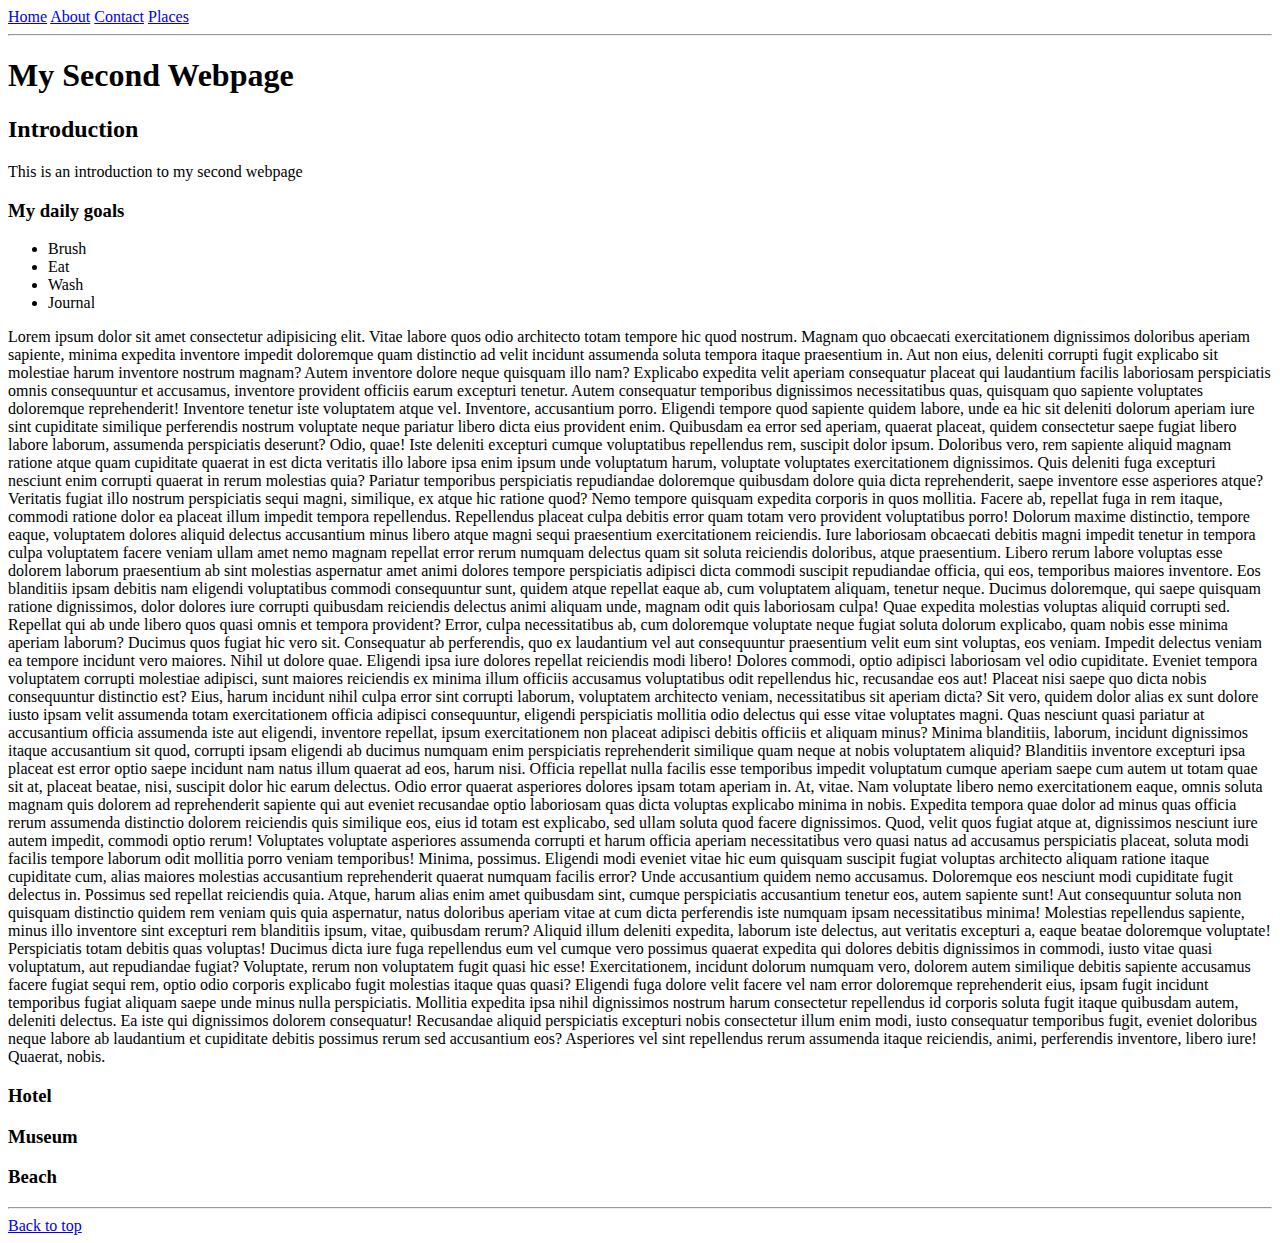
==== index.html @ 7eac5df8 "init" ====
<!DOCTYPE html>
<html lang="en">
    <head>
        <meta charset="UTF-8">
        <meta name="description" content="">

        <title>My Second Webpage</title>
        <link rel="stylesheet" href="main.css">

    </head>

    <body>
        <header>
            <nav>
                <a href="index.html">Home</a>
                <a href="about.html">About</a>
                <a href="contact.html">Contact</a>
                <a href="#rogers-center">Places</a>
            </nav>
            <hr>
            <h1>My Second Webpage</h1>
            </header>

            <main>
                <article>
                    <h2>Introduction</h2>
                    <p>This is an introduction to my second webpage</p>
                    
                    <section>
                        <h3>My daily goals</h3>
                        <ul>
                            <li>Brush</li>
                            <li>Eat</li>
                            <li>Wash</li>
                            <li>Journal</li> 
                           
                        </ul>
                        <p>Lorem ipsum dolor sit amet consectetur adipisicing elit. Vitae labore quos odio architecto totam tempore hic quod nostrum. Magnam quo obcaecati exercitationem dignissimos doloribus aperiam sapiente, minima expedita inventore impedit doloremque quam distinctio ad velit incidunt assumenda soluta tempora itaque praesentium in. Aut non eius, deleniti corrupti fugit explicabo sit molestiae harum inventore nostrum magnam? Autem inventore dolore neque quisquam illo nam? Explicabo expedita velit aperiam consequatur placeat qui laudantium facilis laboriosam perspiciatis omnis consequuntur et accusamus, inventore provident officiis earum excepturi tenetur. Autem consequatur temporibus dignissimos necessitatibus quas, quisquam quo sapiente voluptates doloremque reprehenderit! Inventore tenetur iste voluptatem atque vel. Inventore, accusantium porro. Eligendi tempore quod sapiente quidem labore, unde ea hic sit deleniti dolorum aperiam iure sint cupiditate similique perferendis nostrum voluptate neque pariatur libero dicta eius provident enim. Quibusdam ea error sed aperiam, quaerat placeat, quidem consectetur saepe fugiat libero labore laborum, assumenda perspiciatis deserunt? Odio, quae! Iste deleniti excepturi cumque voluptatibus repellendus rem, suscipit dolor ipsum. Doloribus vero, rem sapiente aliquid magnam ratione atque quam cupiditate quaerat in est dicta veritatis illo labore ipsa enim ipsum unde voluptatum harum, voluptate voluptates exercitationem dignissimos. Quis deleniti fuga excepturi nesciunt enim corrupti quaerat in rerum molestias quia? Pariatur temporibus perspiciatis repudiandae doloremque quibusdam dolore quia dicta reprehenderit, saepe inventore esse asperiores atque? Veritatis fugiat illo nostrum perspiciatis sequi magni, similique, ex atque hic ratione quod? Nemo tempore quisquam expedita corporis in quos mollitia. Facere ab, repellat fuga in rem itaque, commodi ratione dolor ea placeat illum impedit tempora repellendus. Repellendus placeat culpa debitis error quam totam vero provident voluptatibus porro! Dolorum maxime distinctio, tempore eaque, voluptatem dolores aliquid delectus accusantium minus libero atque magni sequi praesentium exercitationem reiciendis. Iure laboriosam obcaecati debitis magni impedit tenetur in tempora culpa voluptatem facere veniam ullam amet nemo magnam repellat error rerum numquam delectus quam sit soluta reiciendis doloribus, atque praesentium. Libero rerum labore voluptas esse dolorem laborum praesentium ab sint molestias aspernatur amet animi dolores tempore perspiciatis adipisci dicta commodi suscipit repudiandae officia, qui eos, temporibus maiores inventore. Eos blanditiis ipsam debitis nam eligendi voluptatibus commodi consequuntur sunt, quidem atque repellat eaque ab, cum voluptatem aliquam, tenetur neque. Ducimus doloremque, qui saepe quisquam ratione dignissimos, dolor dolores iure corrupti quibusdam reiciendis delectus animi aliquam unde, magnam odit quis laboriosam culpa! Quae expedita molestias voluptas aliquid corrupti sed. Repellat qui ab unde libero quos quasi omnis et tempora provident? Error, culpa necessitatibus ab, cum doloremque voluptate neque fugiat soluta dolorum explicabo, quam nobis esse minima aperiam laborum? Ducimus quos fugiat hic vero sit. Consequatur ab perferendis, quo ex laudantium vel aut consequuntur praesentium velit eum sint voluptas, eos veniam. Impedit delectus veniam ea tempore incidunt vero maiores. Nihil ut dolore quae. Eligendi ipsa iure dolores repellat reiciendis modi libero! Dolores commodi, optio adipisci laboriosam vel odio cupiditate. Eveniet tempora voluptatem corrupti molestiae adipisci, sunt maiores reiciendis ex minima illum officiis accusamus voluptatibus odit repellendus hic, recusandae eos aut! Placeat nisi saepe quo dicta nobis consequuntur distinctio est? Eius, harum incidunt nihil culpa error sint corrupti laborum, voluptatem architecto veniam, necessitatibus sit aperiam dicta? Sit vero, quidem dolor alias ex sunt dolore iusto ipsam velit assumenda totam exercitationem officia adipisci consequuntur, eligendi perspiciatis mollitia odio delectus qui esse vitae voluptates magni. Quas nesciunt quasi pariatur at accusantium officia assumenda iste aut eligendi, inventore repellat, ipsum exercitationem non placeat adipisci debitis officiis et aliquam minus? Minima blanditiis, laborum, incidunt dignissimos itaque accusantium sit quod, corrupti ipsam eligendi ab ducimus numquam enim perspiciatis reprehenderit similique quam neque at nobis voluptatem aliquid? Blanditiis inventore excepturi ipsa placeat est error optio saepe incidunt nam natus illum quaerat ad eos, harum nisi. Officia repellat nulla facilis esse temporibus impedit voluptatum cumque aperiam saepe cum autem ut totam quae sit at, placeat beatae, nisi, suscipit dolor hic earum delectus. Odio error quaerat asperiores dolores ipsam totam aperiam in. At, vitae. Nam voluptate libero nemo exercitationem eaque, omnis soluta magnam quis dolorem ad reprehenderit sapiente qui aut eveniet recusandae optio laboriosam quas dicta voluptas explicabo minima in nobis. Expedita tempora quae dolor ad minus quas officia rerum assumenda distinctio dolorem reiciendis quis similique eos, eius id totam est explicabo, sed ullam soluta quod facere dignissimos. Quod, velit quos fugiat atque at, dignissimos nesciunt iure autem impedit, commodi optio rerum! Voluptates voluptate asperiores assumenda corrupti et harum officia aperiam necessitatibus vero quasi natus ad accusamus perspiciatis placeat, soluta modi facilis tempore laborum odit mollitia porro veniam temporibus! Minima, possimus. Eligendi modi eveniet vitae hic eum quisquam suscipit fugiat voluptas architecto aliquam ratione itaque cupiditate cum, alias maiores molestias accusantium reprehenderit quaerat numquam facilis error? Unde accusantium quidem nemo accusamus. Doloremque eos nesciunt modi cupiditate fugit delectus in. Possimus sed repellat reiciendis quia. Atque, harum alias enim amet quibusdam sint, cumque perspiciatis accusantium tenetur eos, autem sapiente sunt! Aut consequuntur soluta non quisquam distinctio quidem rem veniam quis quia aspernatur, natus doloribus aperiam vitae at cum dicta perferendis iste numquam ipsam necessitatibus minima! Molestias repellendus sapiente, minus illo inventore sint excepturi rem blanditiis ipsum, vitae, quibusdam rerum? Aliquid illum deleniti expedita, laborum iste delectus, aut veritatis excepturi a, eaque beatae doloremque voluptate! Perspiciatis totam debitis quas voluptas! Ducimus dicta iure fuga repellendus eum vel cumque vero possimus quaerat expedita qui dolores debitis dignissimos in commodi, iusto vitae quasi voluptatum, aut repudiandae fugiat? Voluptate, rerum non voluptatem fugit quasi hic esse! Exercitationem, incidunt dolorum numquam vero, dolorem autem similique debitis sapiente accusamus facere fugiat sequi rem, optio odio corporis explicabo fugit molestias itaque quas quasi? Eligendi fuga dolore velit facere vel nam error doloremque reprehenderit eius, ipsam fugit incidunt temporibus fugiat aliquam saepe unde minus nulla perspiciatis. Mollitia expedita ipsa nihil dignissimos nostrum harum consectetur repellendus id corporis soluta fugit itaque quibusdam autem, deleniti delectus. Ea iste qui dignissimos dolorem consequatur! Recusandae aliquid perspiciatis excepturi nobis consectetur illum enim modi, iusto consequatur temporibus fugit, eveniet doloribus neque labore ab laudantium et cupiditate debitis possimus rerum sed accusantium eos? Asperiores vel sint repellendus rerum assumenda itaque reiciendis, animi, perferendis inventore, libero iure! Quaerat, nobis.</p>
                    
                    </section>

                    <section id="hotel">
                        <h3>Hotel</h3>                  
                    </section>

                    <section id="museum">
                        <h3>Museum</h3>                  
                    </section>

                    <section id="beach">
                        <h3>Beach</h3>                  
                    </section>

                </article>

            </main>
            <hr>
            <footer>
                <a href="#">Back to top</a>

            </footer>

    </body>

</html>
---- main.css ----
#rogers-center {
    color: beige;
    background-color:brown;
}

#bells-center {
    color: gold;
    background-color: blueviolet;
}
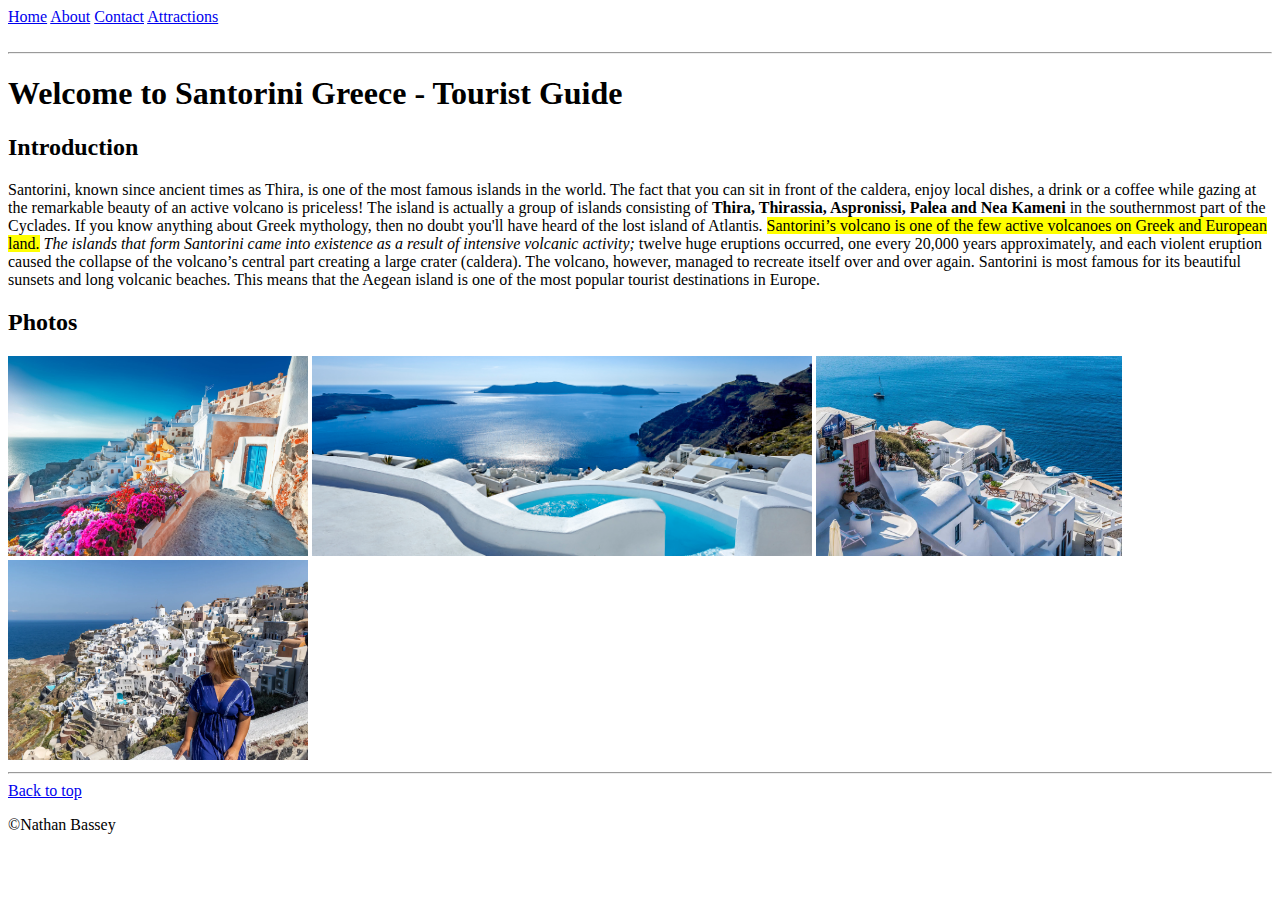
==== commit 99384f98: "Worked on Homepage" ====
--- a/index.html
+++ b/index.html
@@ -1,66 +1,72 @@
-<!DOCTYPE html>
-<html lang="en">
-    <head>
-        <meta charset="UTF-8">
-        <meta name="description" content="">
-
-        <title>My Second Webpage</title>
-        <link rel="stylesheet" href="main.css">
-
-    </head>
-
-    <body>
-        <header>
-            <nav>
-                <a href="index.html">Home</a>
-                <a href="about.html">About</a>
-                <a href="contact.html">Contact</a>
-                <a href="#rogers-center">Places</a>
-            </nav>
-            <hr>
-            <h1>My Second Webpage</h1>
-            </header>
-
-            <main>
-                <article>
-                    <h2>Introduction</h2>
-                    <p>This is an introduction to my second webpage</p>
-                    
-                    <section>
-                        <h3>My daily goals</h3>
-                        <ul>
-                            <li>Brush</li>
-                            <li>Eat</li>
-                            <li>Wash</li>
-                            <li>Journal</li> 
-                           
-                        </ul>
-                        <p>Lorem ipsum dolor sit amet consectetur adipisicing elit. Vitae labore quos odio architecto totam tempore hic quod nostrum. Magnam quo obcaecati exercitationem dignissimos doloribus aperiam sapiente, minima expedita inventore impedit doloremque quam distinctio ad velit incidunt assumenda soluta tempora itaque praesentium in. Aut non eius, deleniti corrupti fugit explicabo sit molestiae harum inventore nostrum magnam? Autem inventore dolore neque quisquam illo nam? Explicabo expedita velit aperiam consequatur placeat qui laudantium facilis laboriosam perspiciatis omnis consequuntur et accusamus, inventore provident officiis earum excepturi tenetur. Autem consequatur temporibus dignissimos necessitatibus quas, quisquam quo sapiente voluptates doloremque reprehenderit! Inventore tenetur iste voluptatem atque vel. Inventore, accusantium porro. Eligendi tempore quod sapiente quidem labore, unde ea hic sit deleniti dolorum aperiam iure sint cupiditate similique perferendis nostrum voluptate neque pariatur libero dicta eius provident enim. Quibusdam ea error sed aperiam, quaerat placeat, quidem consectetur saepe fugiat libero labore laborum, assumenda perspiciatis deserunt? Odio, quae! Iste deleniti excepturi cumque voluptatibus repellendus rem, suscipit dolor ipsum. Doloribus vero, rem sapiente aliquid magnam ratione atque quam cupiditate quaerat in est dicta veritatis illo labore ipsa enim ipsum unde voluptatum harum, voluptate voluptates exercitationem dignissimos. Quis deleniti fuga excepturi nesciunt enim corrupti quaerat in rerum molestias quia? Pariatur temporibus perspiciatis repudiandae doloremque quibusdam dolore quia dicta reprehenderit, saepe inventore esse asperiores atque? Veritatis fugiat illo nostrum perspiciatis sequi magni, similique, ex atque hic ratione quod? Nemo tempore quisquam expedita corporis in quos mollitia. Facere ab, repellat fuga in rem itaque, commodi ratione dolor ea placeat illum impedit tempora repellendus. Repellendus placeat culpa debitis error quam totam vero provident voluptatibus porro! Dolorum maxime distinctio, tempore eaque, voluptatem dolores aliquid delectus accusantium minus libero atque magni sequi praesentium exercitationem reiciendis. Iure laboriosam obcaecati debitis magni impedit tenetur in tempora culpa voluptatem facere veniam ullam amet nemo magnam repellat error rerum numquam delectus quam sit soluta reiciendis doloribus, atque praesentium. Libero rerum labore voluptas esse dolorem laborum praesentium ab sint molestias aspernatur amet animi dolores tempore perspiciatis adipisci dicta commodi suscipit repudiandae officia, qui eos, temporibus maiores inventore. Eos blanditiis ipsam debitis nam eligendi voluptatibus commodi consequuntur sunt, quidem atque repellat eaque ab, cum voluptatem aliquam, tenetur neque. Ducimus doloremque, qui saepe quisquam ratione dignissimos, dolor dolores iure corrupti quibusdam reiciendis delectus animi aliquam unde, magnam odit quis laboriosam culpa! Quae expedita molestias voluptas aliquid corrupti sed. Repellat qui ab unde libero quos quasi omnis et tempora provident? Error, culpa necessitatibus ab, cum doloremque voluptate neque fugiat soluta dolorum explicabo, quam nobis esse minima aperiam laborum? Ducimus quos fugiat hic vero sit. Consequatur ab perferendis, quo ex laudantium vel aut consequuntur praesentium velit eum sint voluptas, eos veniam. Impedit delectus veniam ea tempore incidunt vero maiores. Nihil ut dolore quae. Eligendi ipsa iure dolores repellat reiciendis modi libero! Dolores commodi, optio adipisci laboriosam vel odio cupiditate. Eveniet tempora voluptatem corrupti molestiae adipisci, sunt maiores reiciendis ex minima illum officiis accusamus voluptatibus odit repellendus hic, recusandae eos aut! Placeat nisi saepe quo dicta nobis consequuntur distinctio est? Eius, harum incidunt nihil culpa error sint corrupti laborum, voluptatem architecto veniam, necessitatibus sit aperiam dicta? Sit vero, quidem dolor alias ex sunt dolore iusto ipsam velit assumenda totam exercitationem officia adipisci consequuntur, eligendi perspiciatis mollitia odio delectus qui esse vitae voluptates magni. Quas nesciunt quasi pariatur at accusantium officia assumenda iste aut eligendi, inventore repellat, ipsum exercitationem non placeat adipisci debitis officiis et aliquam minus? Minima blanditiis, laborum, incidunt dignissimos itaque accusantium sit quod, corrupti ipsam eligendi ab ducimus numquam enim perspiciatis reprehenderit similique quam neque at nobis voluptatem aliquid? Blanditiis inventore excepturi ipsa placeat est error optio saepe incidunt nam natus illum quaerat ad eos, harum nisi. Officia repellat nulla facilis esse temporibus impedit voluptatum cumque aperiam saepe cum autem ut totam quae sit at, placeat beatae, nisi, suscipit dolor hic earum delectus. Odio error quaerat asperiores dolores ipsam totam aperiam in. At, vitae. Nam voluptate libero nemo exercitationem eaque, omnis soluta magnam quis dolorem ad reprehenderit sapiente qui aut eveniet recusandae optio laboriosam quas dicta voluptas explicabo minima in nobis. Expedita tempora quae dolor ad minus quas officia rerum assumenda distinctio dolorem reiciendis quis similique eos, eius id totam est explicabo, sed ullam soluta quod facere dignissimos. Quod, velit quos fugiat atque at, dignissimos nesciunt iure autem impedit, commodi optio rerum! Voluptates voluptate asperiores assumenda corrupti et harum officia aperiam necessitatibus vero quasi natus ad accusamus perspiciatis placeat, soluta modi facilis tempore laborum odit mollitia porro veniam temporibus! Minima, possimus. Eligendi modi eveniet vitae hic eum quisquam suscipit fugiat voluptas architecto aliquam ratione itaque cupiditate cum, alias maiores molestias accusantium reprehenderit quaerat numquam facilis error? Unde accusantium quidem nemo accusamus. Doloremque eos nesciunt modi cupiditate fugit delectus in. Possimus sed repellat reiciendis quia. Atque, harum alias enim amet quibusdam sint, cumque perspiciatis accusantium tenetur eos, autem sapiente sunt! Aut consequuntur soluta non quisquam distinctio quidem rem veniam quis quia aspernatur, natus doloribus aperiam vitae at cum dicta perferendis iste numquam ipsam necessitatibus minima! Molestias repellendus sapiente, minus illo inventore sint excepturi rem blanditiis ipsum, vitae, quibusdam rerum? Aliquid illum deleniti expedita, laborum iste delectus, aut veritatis excepturi a, eaque beatae doloremque voluptate! Perspiciatis totam debitis quas voluptas! Ducimus dicta iure fuga repellendus eum vel cumque vero possimus quaerat expedita qui dolores debitis dignissimos in commodi, iusto vitae quasi voluptatum, aut repudiandae fugiat? Voluptate, rerum non voluptatem fugit quasi hic esse! Exercitationem, incidunt dolorum numquam vero, dolorem autem similique debitis sapiente accusamus facere fugiat sequi rem, optio odio corporis explicabo fugit molestias itaque quas quasi? Eligendi fuga dolore velit facere vel nam error doloremque reprehenderit eius, ipsam fugit incidunt temporibus fugiat aliquam saepe unde minus nulla perspiciatis. Mollitia expedita ipsa nihil dignissimos nostrum harum consectetur repellendus id corporis soluta fugit itaque quibusdam autem, deleniti delectus. Ea iste qui dignissimos dolorem consequatur! Recusandae aliquid perspiciatis excepturi nobis consectetur illum enim modi, iusto consequatur temporibus fugit, eveniet doloribus neque labore ab laudantium et cupiditate debitis possimus rerum sed accusantium eos? Asperiores vel sint repellendus rerum assumenda itaque reiciendis, animi, perferendis inventore, libero iure! Quaerat, nobis.</p>
-                    
-                    </section>
-
-                    <section id="hotel">
-                        <h3>Hotel</h3>                  
-                    </section>
-
-                    <section id="museum">
-                        <h3>Museum</h3>                  
-                    </section>
-
-                    <section id="beach">
-                        <h3>Beach</h3>                  
-                    </section>
-
-                </article>
-
-            </main>
-            <hr>
-            <footer>
-                <a href="#">Back to top</a>
-
-            </footer>
-
-    </body>
-
-</html>
-
+<!DOCTYPE html>
+<html lang="en">
+    <head>
+        <meta charset="UTF-8">
+        <meta http-equiv="X-UA-Compatible" content="IE=edge">
+        <meta name="viewport" content="width=device-width, initial-scale=1.0">
+        <title>Welcome to Greece - Tourist Guide</title>
+        <link rel="stylesheet" href="main.css">
+
+    </head>
+
+    <body>
+        <header>
+            <nav>
+                <a href="/">Home</a>
+                <a href="about.html">About</a>
+                <a href="contact.html">Contact</a>
+                <a href="attractions.html">Attractions</a>
+            </nav>
+            <br><hr>
+                <h1>Welcome to Santorini Greece - Tourist Guide</h1>
+            </header>
+
+            <main>
+                <article>
+                    <section>
+                    <h2>Introduction</h2>
+                        <p>Santorini, known since ancient times as Thira, is one of the most famous islands in the world. The fact that you can sit in front of the caldera, enjoy local dishes, a drink or a coffee while gazing at the remarkable beauty of an active volcano is priceless!
+
+                            The island is actually a group of islands consisting of <b>Thira, Thirassia, Aspronissi, Palea and Nea Kameni</b> in the southernmost part of the Cyclades. If you know anything about Greek mythology, then no doubt you'll have heard of the lost island of Atlantis.
+                            
+                            <mark>Santorini’s volcano is one of the few active volcanoes on Greek and European land.</mark> <i>The islands that form Santorini came into existence as a result of intensive volcanic activity;</i>  twelve huge eruptions occurred, one every 20,000 years approximately, and each violent eruption caused the collapse of the volcano’s central part creating a large crater (caldera). The volcano, however, managed to recreate itself over and over again. Santorini is most famous for its beautiful sunsets and long volcanic beaches. This means that the Aegean island is one of the most popular tourist destinations in Europe.</p>
+                        
+                    </section>
+
+                    <section>
+                    <h2>Photos</h2>
+                        <img src="/Images/Santorini1.jpeg" alt="Photo of Santorini landscape" height="200">
+                        <img src="/Images/Santorini2.jpeg" alt="Photo of Santorini sea" height="200">
+                        <img src="/Images/santorini3.jpeg" alt="Photo of Santorini house" height="200">
+                        <img src="/Images/Santorini4.webp" alt="Photo of Santorini with woman" height="200">
+                                    
+                    </section>
+                    
+                    <!-- 
+                    <section id="hotel">
+                        <h3>Hotel</h3>                  
+                    </section>
+
+                    <section id="museum">
+                        <h3>Museum</h3>                  
+                    </section>
+
+                    <section id="beach">
+                        <h3>Beach</h3>                  
+                    </section>
+                    -->
+
+                </article>
+
+            </main>
+            <hr>
+            <footer>
+                <a href="#">Back to top</a>
+                <p>&copy;Nathan Bassey</p>
+
+            </footer>
+
+    </body>
+
+</html>
+
--- a/main.css
+++ b/main.css
@@ -1,9 +1,9 @@
-#rogers-center {
-    color: beige;
-    background-color:brown;
-}
-
-#bells-center {
-    color: gold;
-    background-color: blueviolet;
+#rogers-center {
+    color: beige;
+    background-color:brown;
+}
+
+#bells-center {
+    color: gold;
+    background-color: blueviolet;
 }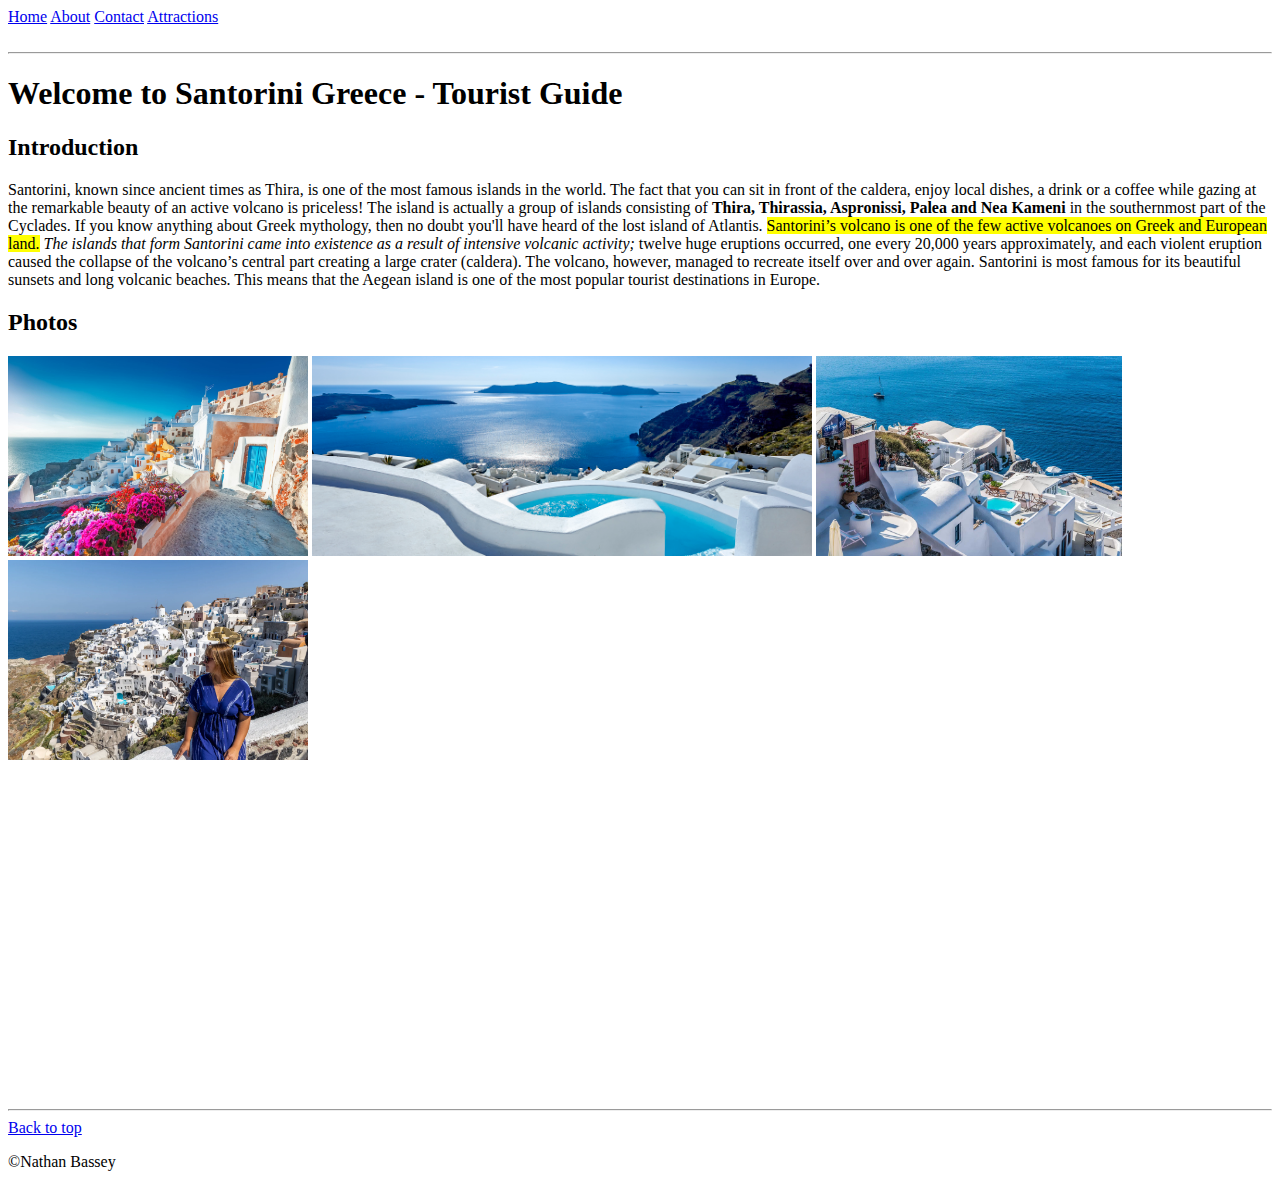
==== commit b16a93e9: "final commit" ====
--- a/index.html
+++ b/index.html
@@ -41,28 +41,22 @@
                         <img src="/Images/Santorini4.webp" alt="Photo of Santorini with woman" height="200">
                                     
                     </section>
+                    <br>
+
+                    <section>
+
+                    <iframe width="560" height="315" src="https://www.youtube.com/embed/cKedc8trR2Y?start=12" title="YouTube video player" frameborder="0" allow="accelerometer; autoplay; clipboard-write; encrypted-media; gyroscope; picture-in-picture; web-share" allowfullscreen></iframe>
                     
-                    <!-- 
-                    <section id="hotel">
-                        <h3>Hotel</h3>                  
                     </section>
-
-                    <section id="museum">
-                        <h3>Museum</h3>                  
-                    </section>
-
-                    <section id="beach">
-                        <h3>Beach</h3>                  
-                    </section>
-                    -->
+                    
+                   
 
                 </article>
 
             </main>
             <hr>
             <footer>
-                <a href="#">Back to top</a>
-                <p>&copy;Nathan Bassey</p>
+                <a href="#">Back to top</a> <p>&copy;Nathan Bassey</p>
 
             </footer>
 
